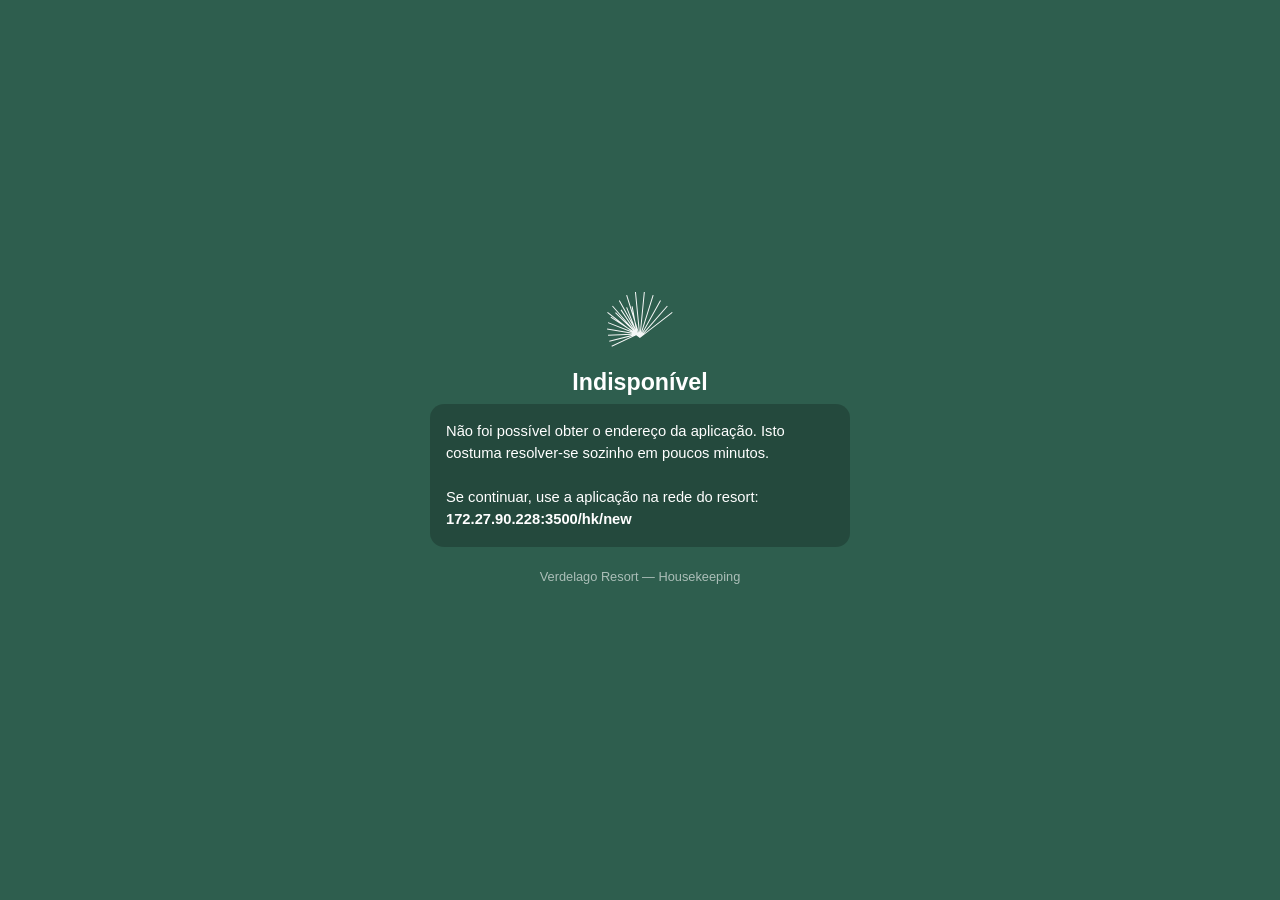
==== hk.html @ 74a3f611 "sync 2026-07-31 18:12 - 75 artigos" ====
<!DOCTYPE html>
<html lang="pt">
<head>
  <meta charset="UTF-8">
  <meta name="viewport" content="width=device-width, initial-scale=1.0, viewport-fit=cover">
  <base href="/verdelago-lostfound/">
  <meta name="robots" content="noindex, nofollow">
  <meta name="theme-color" content="#2E5E4E">
  <title>Registar artigo — Verdelago</title>
  <link rel="icon" type="image/svg+xml" href="./icon-green.svg">
  <style>
    *{box-sizing:border-box}
    body{margin:0;min-height:100vh;background:#2E5E4E;color:#fff;display:flex;align-items:center;justify-content:center;
      font-family:-apple-system,'Segoe UI',Roboto,sans-serif;padding:28px;text-align:center}
    .box{max-width:420px;width:100%}
    .logo{width:66px;height:auto;margin-bottom:18px;opacity:.95}
    h1{font-size:1.45rem;margin:0 0 8px;font-weight:800}
    p{margin:0 0 22px;opacity:.85;font-size:1rem;line-height:1.5}
    .spin{width:44px;height:44px;border:4px solid rgba(255,255,255,.25);border-top-color:#fff;border-radius:50%;
      animation:s .8s linear infinite;margin:0 auto 22px}
    @keyframes s{to{transform:rotate(360deg)}}
    a.btn{display:block;background:#fff;color:#2E5E4E;text-decoration:none;padding:17px 28px;border-radius:15px;
      font-weight:800;font-size:1.08rem;margin-top:10px}
    .err{background:rgba(0,0,0,.22);border-radius:14px;padding:16px;font-size:.92rem;line-height:1.5;text-align:left}
    .muted{opacity:.6;font-size:.8rem;margin-top:20px}
  </style>
</head>
<body>
  <div class="box">
    <svg class="logo" viewBox="0 0 124 103" xmlns="http://www.w3.org/2000/svg"><path fill="#fff" d="M56.909 74.692l-.764-4.157 1.986 6.351zm66.382-35.553l-1.164-1.507L68.91 78.744l45.214-51.79-1.435-1.253-45.652 52.294 34.357-61.707-1.663-.926-34.256 61.524L87.627 6.047 85.81 5.48 63.647 76.348 71.094.185 69.199 0l-7.397 75.654L54.406 0l-1.895.185 7.446 76.163-6.66-21.298-5.185-28.19-1.872.345 2.357 12.817L37.794 5.479l-1.817.568 15.468 49.46L54.018 69.5l-.283-.509L37.748 28.6l-1.77.701 10.675 26.972-22.778-40.91-1.663.926 29.799 53.52.559 1.413-25.39-38.214-1.586 1.053 23.508 35.381-38.186-43.74-1.434 1.252L36.568 57.98 16.534 38.192l-1.338 1.354 34.372 33.95-10.127-6.536L1.477 37.632.314 39.139l20.204 15.608-12.83-8.28-1.033 1.6 31.687 20.449 6.467 4.996L2.264 56.636l-.702 1.77L47.89 76.782.324 68.554 0 70.43l47.532 8.222-45.605 1.566.065 1.902L47.8 80.548l-43.688 10.9.46 1.847 43.032-10.736-39.218 18.468.811 1.723 45.64-21.492 6.966 5.403z"/></svg>
    <div id="loading">
      <div class="spin"></div>
      <h1>A abrir…</h1>
      <p>Registar artigo encontrado</p>
    </div>
    <div id="manual" style="display:none">
      <h1>Perdidos &amp; Achados</h1>
      <p>Toque para abrir o formulário de registo.</p>
      <a class="btn" id="go" href="#">Abrir</a>
    </div>
    <div id="fail" style="display:none">
      <h1>Indisponível</h1>
      <div class="err">
        Não foi possível obter o endereço da aplicação. Isto costuma resolver-se sozinho em poucos minutos.
        <br><br>Se continuar, use a aplicação na rede do resort:
        <br><b>172.27.90.228:3500/hk/new</b>
      </div>
    </div>
    <p class="muted">Verdelago Resort — Housekeeping</p>
  </div>

  <script>
    // The resort PC publishes its current public address to link.json every few
    // minutes (the free Cloudflare tunnel changes hostname whenever it restarts).
    // This page always forwards to whatever is current, so the link you bookmark
    // never goes stale.
    var TARGET = 'hk';
    fetch('./link.json?v=' + Date.now(), { cache: 'no-store' })
      .then(function (r) { if (!r.ok) throw new Error(r.status); return r.json(); })
      .then(function (d) {
        var url = d && d[TARGET];
        if (!url) throw new Error('sem url');
        document.getElementById('go').href = url;
        // Some in-app browsers block an automatic redirect; show a button as well.
        setTimeout(function () {
          document.getElementById('loading').style.display = 'none';
          document.getElementById('manual').style.display = 'block';
        }, 2500);
        location.replace(url);
      })
      .catch(function () {
        document.getElementById('loading').style.display = 'none';
        document.getElementById('fail').style.display = 'block';
      });
  </script>
</body>
</html>
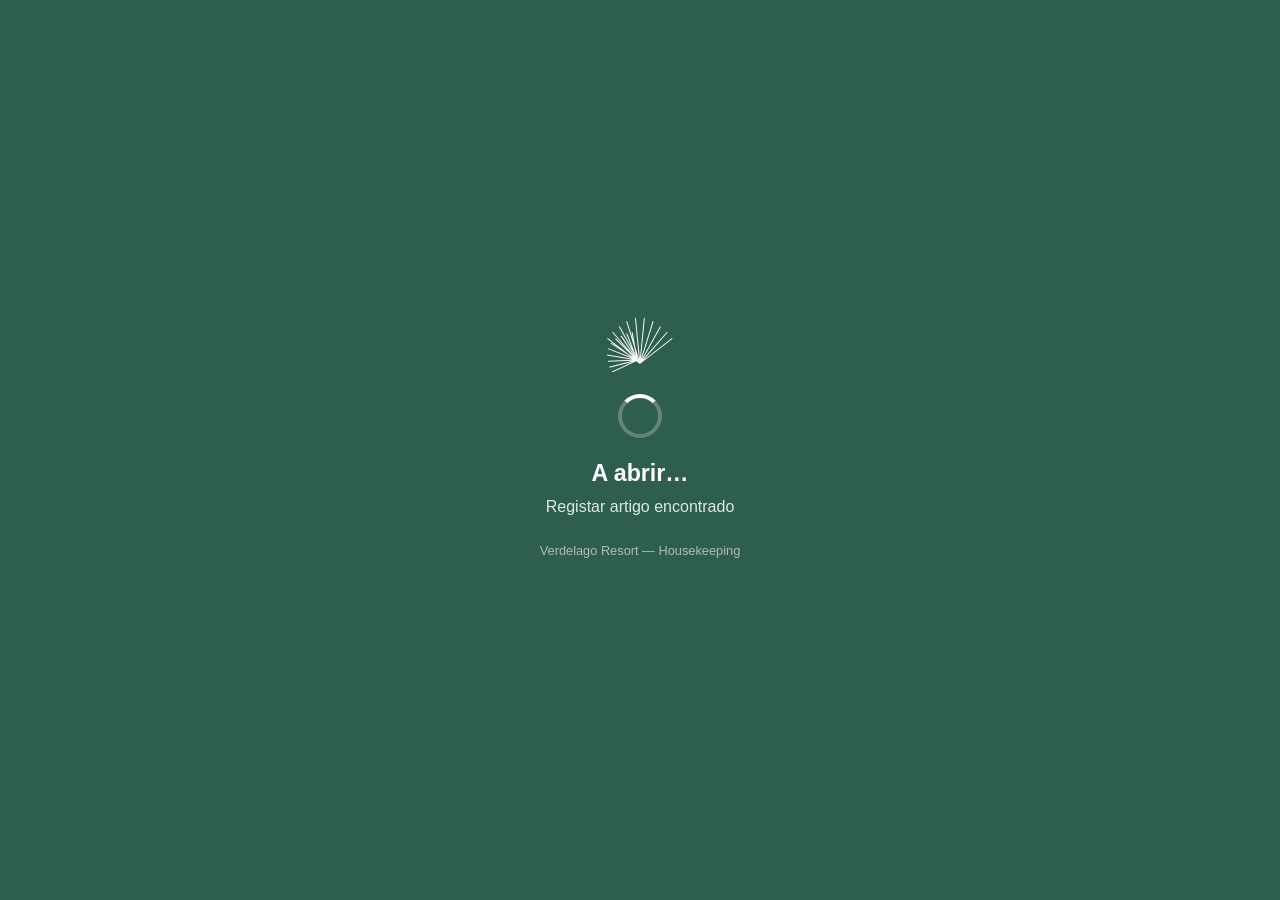
==== commit 0b18279e: "sync 2026-07-31 19:53 - 75 artigos" ====
--- a/hk.html
+++ b/hk.html
@@ -39,39 +39,19 @@
       <a class="btn" id="go" href="#">Abrir</a>
     </div>
     <div id="fail" style="display:none">
-      <h1>Indisponível</h1>
+      <h1>A reiniciar…</h1>
       <div class="err">
-        Não foi possível obter o endereço da aplicação. Isto costuma resolver-se sozinho em poucos minutos.
-        <br><br>Se continuar, use a aplicação na rede do resort:
+        A aplicação está a reiniciar. Costuma demorar <b>1 a 2 minutos</b>.
+        <br><br>Toque em <b>Tentar de novo</b> daqui a um minuto.
+        <br><br>Na rede do resort funciona sempre:
         <br><b>172.27.90.228:3500/hk/new</b>
       </div>
+      <a class="btn" id="retry" href="#">Tentar de novo</a>
     </div>
     <p class="muted">Verdelago Resort — Housekeeping</p>
   </div>
 
-  <script>
-    // The resort PC publishes its current public address to link.json every few
-    // minutes (the free Cloudflare tunnel changes hostname whenever it restarts).
-    // This page always forwards to whatever is current, so the link you bookmark
-    // never goes stale.
-    var TARGET = 'hk';
-    fetch('./link.json?v=' + Date.now(), { cache: 'no-store' })
-      .then(function (r) { if (!r.ok) throw new Error(r.status); return r.json(); })
-      .then(function (d) {
-        var url = d && d[TARGET];
-        if (!url) throw new Error('sem url');
-        document.getElementById('go').href = url;
-        // Some in-app browsers block an automatic redirect; show a button as well.
-        setTimeout(function () {
-          document.getElementById('loading').style.display = 'none';
-          document.getElementById('manual').style.display = 'block';
-        }, 2500);
-        location.replace(url);
-      })
-      .catch(function () {
-        document.getElementById('loading').style.display = 'none';
-        document.getElementById('fail').style.display = 'block';
-      });
-  </script>
+  <script>window.BRIDGE_TARGET = 'hk';</script>
+  <script src="./bridge.js" defer></script>
 </body>
 </html>
